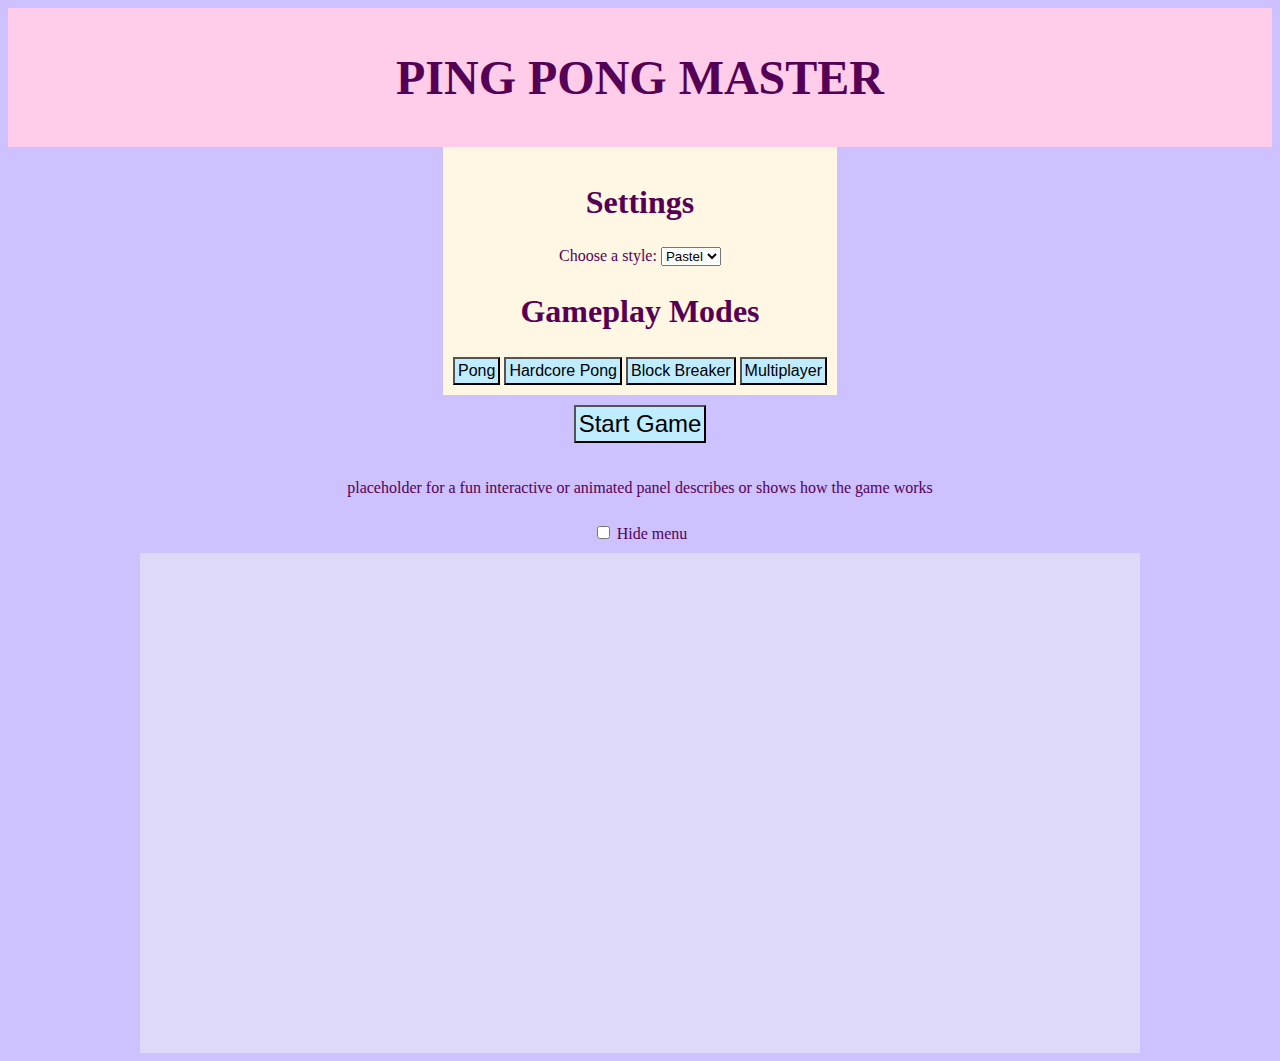
==== index.html @ 06a1bef9 "added more background music" ====
<!DOCTYPE html>
<html>
<head>
  <title>PING PONG!</title>
  <link id="stylesheet" rel="stylesheet" href="styles/pastel/menu.css">
  <script src="main.js"></script>
</head>
<body>
  <header>
    <h1>PING PONG MASTER</h1>
  </header>
  <audio id="defaultSound" preload="auto" loop>
    <source src="./sounds/classic.wav" type="audio/wav">
  </audio>
  <audio id="hardcoreSound" preload="auto" loop>
    <source src="./sounds/hardcore.wav" type="audio/wav">
  </audio> 
  <audio id="blockbreakerSound" preload="auto" loop>
    <source src="./sounds/blockbreaker.wav" type="audio/wav">
  </audio>   
  <audio id="multiplayerSound" preload="auto" loop>
    <source src="./sounds/multiplayer.wav" type="audio/wav">
  </audio>

  <div id="menu"> 
    <p id="currentStyle" hidden>pastel</p>
    <section class="control-panel">
      <div class="settings">
        <h2>Settings</h2>
        <label for="styles">Choose a style:</label>
        <select name="styles" id="styles" onchange="changeStyle()">
          <option value="pastel" selected="selected">Pastel</option>
          <option value="dark">Dark</option>
        </select>
      </div>
      <div class="gameplay-modes">
        <h2> Gameplay Modes</h2>
        <button class="play-mode-button" onclick="setMode(this, 'default')"> Pong </button>
        <button class="play-mode-button" onclick="setMode(this, 'hardcore')"> Hardcore Pong </button>
        <button class="play-mode-button" onclick="setMode(this, 'blockbreaker')"> Block Breaker </button>
        <button class="play-mode-button" onclick="setMode(this, 'multiplayer')"> Multiplayer </button>
      </div>
    </section>
    <section class="start-panel">
      <button class="start-button" onclick="start()"> Start Game </button>
    </section>
    <section class="gameplay-animation-panel">
      <p> placeholder for a fun interactive or animated panel describes or shows how the game works </p>
    </section>
  </div>
  <label>
    <input type="checkbox" id="menuToggle"> Hide menu
  </label>
  <div id="score-container">
    <div id="enemy-score" class="score"></div>
    <div id="player-score" class="score"></div>
  </div>
  <canvas id="screen" width="1000" height="500"></canvas>
  <script src="bingbong.js"></script> 
</body>
</html>
---- styles/pastel/menu.css ----
header {
  text-align: center;
  background-color: rgb(255, 204, 234);
  padding: 10px;
  font-size: x-large;
}

h2 {
  font-size: xx-large;
}

body {
  background-color: rgb(205, 193, 255);
  text-align: center;
  color: rgb(85, 0, 85);
}

.control-panel {
  padding: 10px;
  background-color: rgb(255, 246, 227);
  width: fit-content;
  margin: auto;
}

.start-panel {
  padding: 10px;
}

.gameplay-animation-panel {
  padding: 10px;
}

button {
  background-color: rgb(191, 236, 255);
  padding: 3px;
  font-size: medium;
}

.start-button {
  font-size: x-large;
}

canvas {
  background-color: rgb(222, 216, 249);
  padding-left: 0;
  padding-right: 0;
  margin-left: auto;
  margin-right: auto;
  display: block;
}

#score-container {
  display: flex;
  justify-content: space-between;
  align-items: center;
  width: 1000px; /* Match the canvas width */
  margin: 0 auto 10px auto; /* Center the container and add bottom margin */
  font-size: 2rem;
  color: rgb(53, 162, 159); /* Match your existing text color */
}

.score {
  width: 100px;
  text-align: center;
}
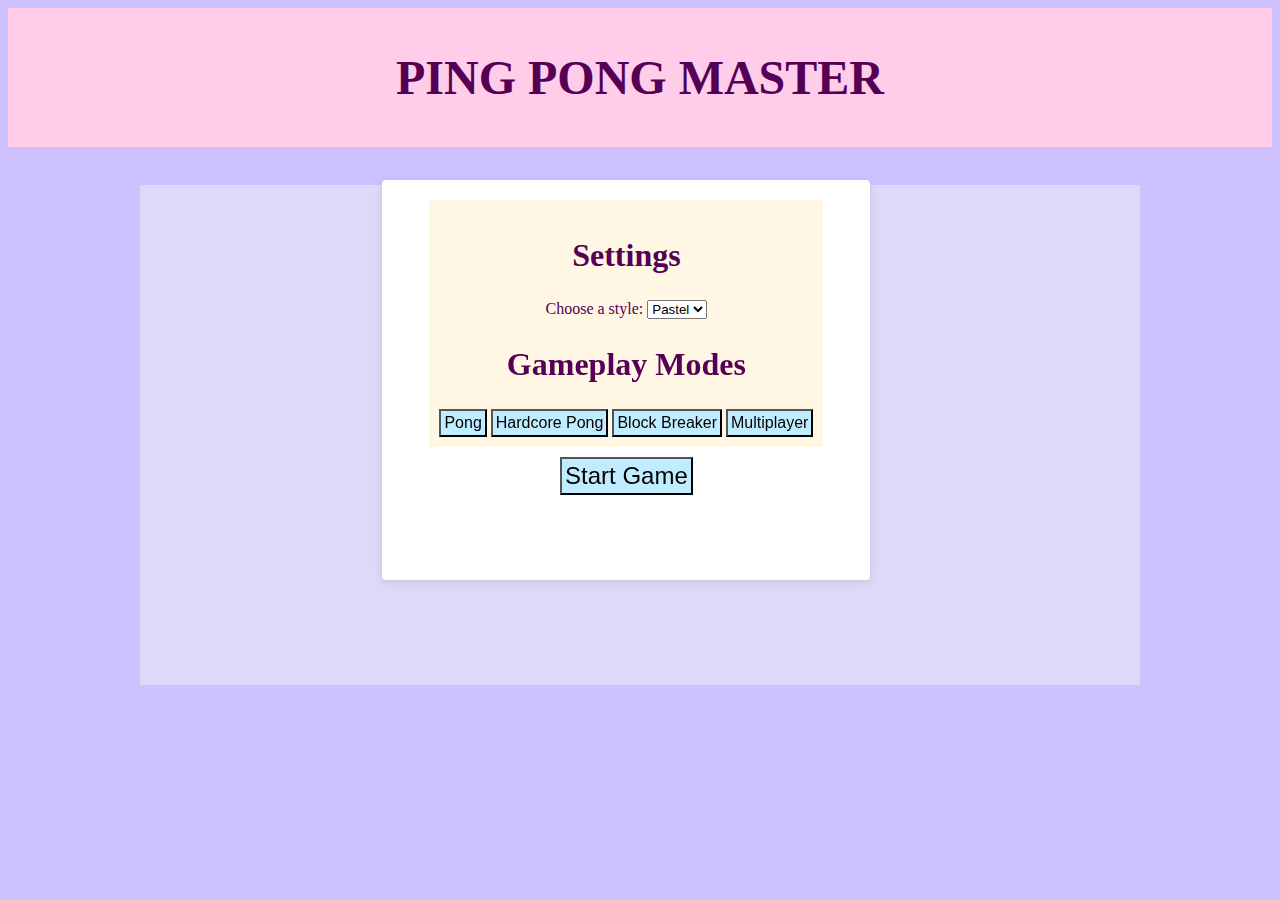
==== commit 10cb5a48: "added pause screen, adjusted main menu to appear and disapear" ====
--- a/index.html
+++ b/index.html
@@ -3,26 +3,24 @@
 <head>
   <title>PING PONG!</title>
   <link id="stylesheet" rel="stylesheet" href="styles/pastel/menu.css">
+  <link  id="stylesheet" rel="stylesheet" href="styles/pause.css">
   <script src="main.js"></script>
 </head>
 <body>
   <header>
     <h1>PING PONG MASTER</h1>
   </header>
-  <audio id="defaultSound" preload="auto" loop>
-    <source src="./sounds/classic.wav" type="audio/wav">
-  </audio>
-  <audio id="hardcoreSound" preload="auto" loop>
-    <source src="./sounds/hardcore.wav" type="audio/wav">
-  </audio> 
-  <audio id="blockbreakerSound" preload="auto" loop>
-    <source src="./sounds/blockbreaker.wav" type="audio/wav">
-  </audio>   
-  <audio id="multiplayerSound" preload="auto" loop>
-    <source src="./sounds/multiplayer.wav" type="audio/wav">
-  </audio>
-
-  <div id="menu"> 
+  <div id="audio">
+    <audio id="bounce">
+      <source src="audio/bounce.mp3" type="audio/mpeg">
+    Your browser does not support the audio element.
+    </audio>
+    <audio loop id="backgroundMusic">
+      <source src="audio/music.mp3" type="audio/mpeg">
+    Your browser does not support the audio element.
+    </audio>
+  </div>
+  <div id="menu">
     <p id="currentStyle" hidden>pastel</p>
     <section class="control-panel">
       <div class="settings">
@@ -44,18 +42,15 @@
     <section class="start-panel">
       <button class="start-button" onclick="start()"> Start Game </button>
     </section>
-    <section class="gameplay-animation-panel">
-      <p> placeholder for a fun interactive or animated panel describes or shows how the game works </p>
-    </section>
   </div>
-  <label>
-    <input type="checkbox" id="menuToggle"> Hide menu
-  </label>
+  <section id="pause-container">
+      <button id="menuToggle" onclick="pauseGame()"> Pause (Click here or press Esc) </button>
+  </section>
   <div id="score-container">
     <div id="enemy-score" class="score"></div>
     <div id="player-score" class="score"></div>
   </div>
   <canvas id="screen" width="1000" height="500"></canvas>
-  <script src="bingbong.js"></script> 
+  <script src="bingbong.js"></script>
 </body>
 </html>
--- a/styles/pause.css
+++ b/styles/pause.css
@@ -0,0 +1,16 @@
+#menu {
+    position: fixed;
+    z-index: 1000;
+    top: 20%;
+    right: 32%;
+    padding: 20px;
+    width: 35%;
+    height: 40%;
+    background-color: white;
+    border-radius: 4px;
+    box-shadow: 0 2px 10px rgba(0, 0, 0, 0.1);
+}
+
+#pause-container {
+    visibility: hidden;
+}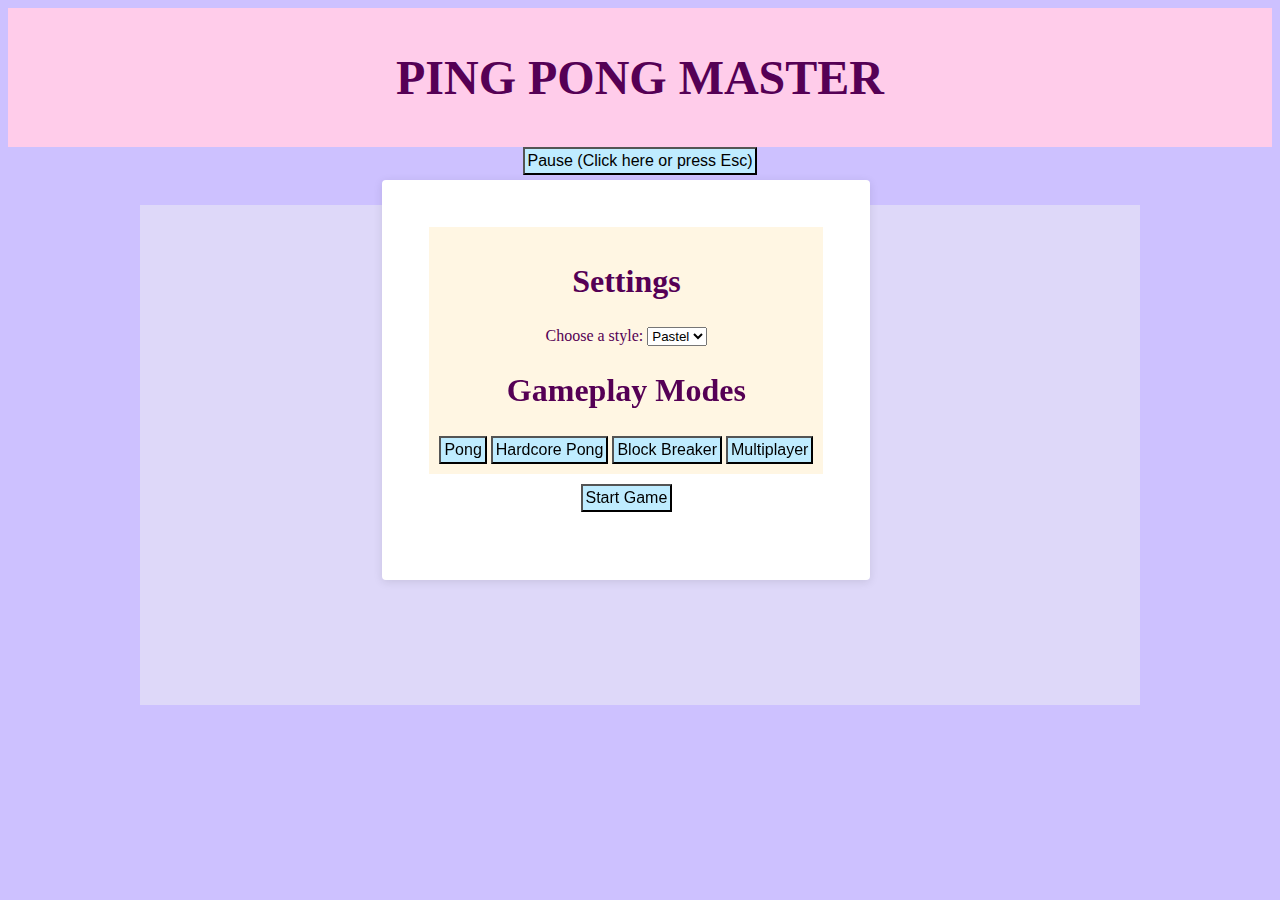
==== commit f4add469: "add gameOver screen" ====
--- a/index.html
+++ b/index.html
@@ -21,9 +21,10 @@
     </audio>
   </div>
   <div id="menu">
+    <h2 id="gameOver"></h2>
     <p id="currentStyle" hidden>pastel</p>
-    <section class="control-panel">
-      <div class="settings">
+    <section id="controlPanel">
+      <div id="settings">
         <h2>Settings</h2>
         <label for="styles">Choose a style:</label>
         <select name="styles" id="styles" onchange="changeStyle()">
@@ -31,7 +32,7 @@
           <option value="dark">Dark</option>
         </select>
       </div>
-      <div class="gameplay-modes">
+      <div id="gameplayModes">
         <h2> Gameplay Modes</h2>
         <button class="play-mode-button" onclick="setMode(this, 'default')"> Pong </button>
         <button class="play-mode-button" onclick="setMode(this, 'hardcore')"> Hardcore Pong </button>
@@ -39,16 +40,24 @@
         <button class="play-mode-button" onclick="setMode(this, 'multiplayer')"> Multiplayer </button>
       </div>
     </section>
-    <section class="start-panel">
-      <button class="start-button" onclick="start()"> Start Game </button>
-    </section>
+    <div id="startContainer">
+      <section id="startPanel">
+        <button class="start-button" onclick="start()"> Start Game </button>
+      </section>
+      <section id="continuePanel" data-state="menu">
+        <button class="start-button" onclick="keepPlaying()"> Continue </button>
+      </section>
+    </div>
   </div>
-  <section id="pause-container">
+  <section id="pauseContainer">
       <button id="menuToggle" onclick="pauseGame()"> Pause (Click here or press Esc) </button>
   </section>
-  <div id="score-container">
-    <div id="enemy-score" class="score"></div>
-    <div id="player-score" class="score"></div>
+  <!-- <section id="pause-container">
+    <button id="menuToggle" onclick="pauseGame()"> Pause (Click here or press Esc) </button>
+  </section> -->
+  <div id="scoreContainer">
+    <div id="enemyScore" class="score"></div>
+    <div id="playerScore" class="score"></div>
   </div>
   <canvas id="screen" width="1000" height="500"></canvas>
   <script src="bingbong.js"></script>
--- a/styles/pastel/menu.css
+++ b/styles/pastel/menu.css
@@ -15,20 +15,17 @@
   color: rgb(85, 0, 85);
 }
 
-.control-panel {
+#controlPanel {
   padding: 10px;
   background-color: rgb(255, 246, 227);
   width: fit-content;
   margin: auto;
 }
 
-.start-panel {
+#startPanel, #continuePanel {
   padding: 10px;
 }
 
-.gameplay-animation-panel {
-  padding: 10px;
-}
 
 button {
   background-color: rgb(191, 236, 255);
@@ -36,8 +33,9 @@
   font-size: medium;
 }
 
-.start-button {
+#startButton {
   font-size: x-large;
+  display: inline;
 }
 
 canvas {
@@ -49,7 +47,7 @@
   display: block;
 }
 
-#score-container {
+#scoreContainer {
   display: flex;
   justify-content: space-between;
   align-items: center;
@@ -62,4 +60,5 @@
 .score {
   width: 100px;
   text-align: center;
+  padding: 10px;
 }--- a/styles/pause.css
+++ b/styles/pause.css
@@ -13,4 +13,22 @@
 
 #pause-container {
     visibility: hidden;
-}+}
+
+#continuePanel[data-state="menu"] {
+    /* visibility: hidden; */
+    display: none;
+}
+
+#continuePanel[data-state="pause"] {
+    /* visibility: block; */
+    display: block;
+}
+
+#startContainer {
+    display: flex;
+    flex-direction: row;
+    justify-content: center;
+    align-content: center;
+}
+
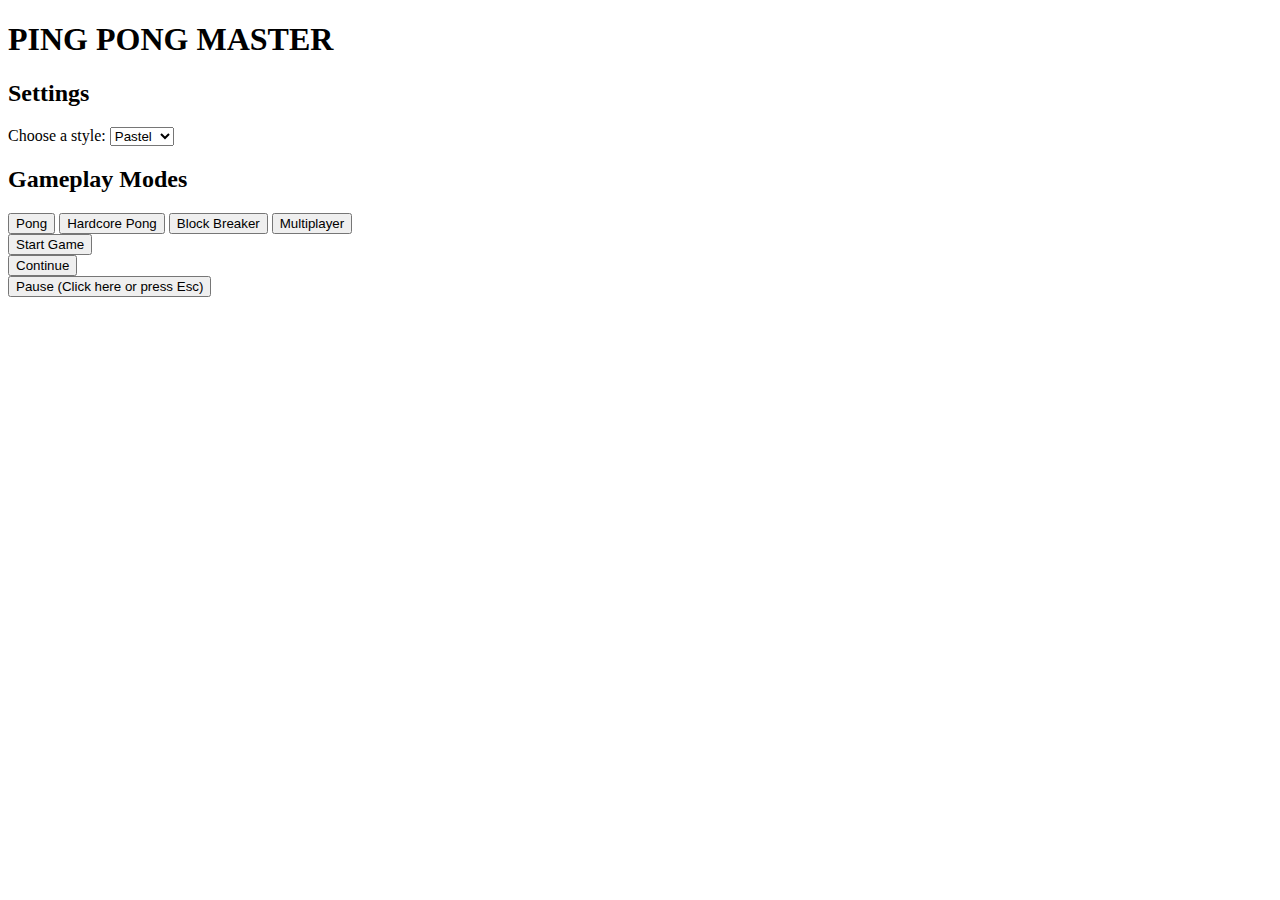
==== commit 797f363c: "sunset + plum styles" ====
--- a/index.html
+++ b/index.html
@@ -2,8 +2,7 @@
 <html>
 <head>
   <title>PING PONG!</title>
-  <link id="stylesheet" rel="stylesheet" href="styles/pastel/menu.css">
-  <link  id="stylesheet" rel="stylesheet" href="styles/pause.css">
+  <link id="stylesheet" rel="stylesheet" href="styles/pastel.css">
   <script src="main.js"></script>
 </head>
 <body>
@@ -29,7 +28,9 @@
         <label for="styles">Choose a style:</label>
         <select name="styles" id="styles" onchange="changeStyle()">
           <option value="pastel" selected="selected">Pastel</option>
+          <option value="sunset">Sunset</option>
           <option value="dark">Dark</option>
+          <option value="plum">Plum</option>
         </select>
       </div>
       <div id="gameplayModes">
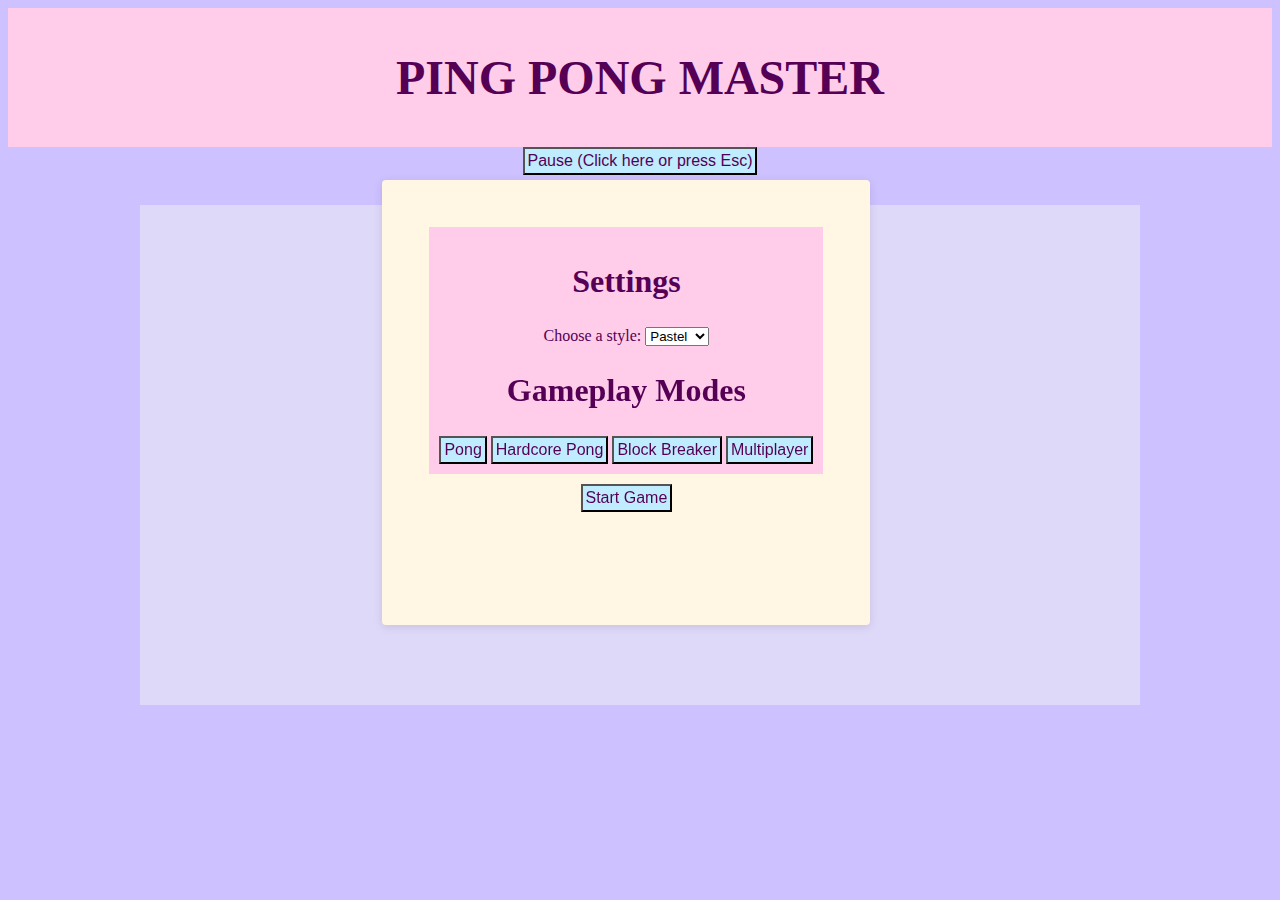
==== commit d51d3bcd: "added instructions" ====
--- a/index.html
+++ b/index.html
@@ -3,7 +3,7 @@
 <head>
   <title>PING PONG!</title>
   <link id="stylesheet" rel="stylesheet" href="styles/pastel.css">
-  <script src="main.js"></script>
+  <!-- <script src="main.js"></script> -->
 </head>
 <body>
   <header>
@@ -53,14 +53,16 @@
   <section id="pauseContainer">
       <button id="menuToggle" onclick="pauseGame()"> Pause (Click here or press Esc) </button>
   </section>
-  <!-- <section id="pause-container">
-    <button id="menuToggle" onclick="pauseGame()"> Pause (Click here or press Esc) </button>
-  </section> -->
   <div id="scoreContainer">
     <div id="enemyScore" class="score"></div>
     <div id="playerScore" class="score"></div>
   </div>
   <canvas id="screen" width="1000" height="500"></canvas>
+  <div id="instructionContainer">
+    <section id="instructions">
+      This is where the instructions will be
+    </section>
+  </div>
   <script src="bingbong.js"></script>
 </body>
 </html>
--- a/styles/pastel.css
+++ b/styles/pastel.css
@@ -0,0 +1,111 @@
+header {
+  text-align: center;
+  background-color: rgb(255, 204, 234); /* COLOR 1 */
+  padding: 10px;
+  font-size: x-large;
+}
+
+h2 {
+  font-size: xx-large;
+}
+
+body {
+  background-color: rgb(205, 193, 255); /* COLOR 2 */
+  text-align: center;
+  color: rgb(85, 0, 85); /* COLOR 3 */
+}
+
+#controlPanel {
+  padding: 10px;
+  background-color: rgb(255, 204, 234); /* COLOR 1 */
+  width: fit-content;
+  margin: auto;
+}
+
+#startPanel, #continuePanel {
+  padding: 10px;
+}
+
+
+button {
+  background-color: rgb(191, 236, 255); /* COLOR 4 */
+  color: rgb(85, 0, 85); /* COLOR 3 */
+  padding: 3px;
+  font-size: medium;
+}
+
+#startButton {
+  font-size: x-large;
+  display: inline;
+}
+
+canvas {
+  background-color: rgb(222, 216, 249); /* COLOR 6 */
+  padding-left: 0;
+  padding-right: 0;
+  margin-left: auto;
+  margin-right: auto;
+  display: block;
+}
+
+#scoreContainer {
+  display: flex;
+  justify-content: space-between;
+  align-items: center;
+  width: 1000px; /* Match the canvas width */
+  margin: 0 auto 10px auto; /* Center the container and add bottom margin */
+  font-size: 2rem;
+  color: rgb(85, 0, 85); /* Match your existing text color */ /* COLOR 3 */
+}
+
+.score {
+  width: 100px;
+  text-align: center;
+  padding: 10px;
+}
+
+#menu {
+  position: fixed;
+  z-index: 1000;
+  top: 20%;
+  right: 32%;
+  padding: 20px;
+  width: 35%;
+  height: 45%;
+  background-color: rgb(255, 246, 227); /* COLOR 5 */
+  border-radius: 4px;
+  box-shadow: 0 2px 10px rgba(0, 0, 0, 0.1);
+}
+
+#pause-container {
+  visibility: hidden;
+}
+
+#continuePanel[data-state="menu"] {
+  display: none;
+}
+
+#continuePanel[data-state="pause"] {
+  display: block;
+}
+
+#startContainer {
+  display: flex;
+  flex-direction: row;
+  justify-content: center;
+  align-content: center;
+}
+
+#instructionContainer {
+  display: none;
+  position: fixed;
+  z-index: 1000;
+  top: 72%;
+  right: 32%;
+  padding: 20px;
+  width: 35%;
+  background-color: rgb(255, 246, 227); /* COLOR 5 */
+  opacity: 0.5;
+  border-radius: 4px;
+  box-shadow: 0 2px 10px rgba(0, 0, 0, 0.1);
+}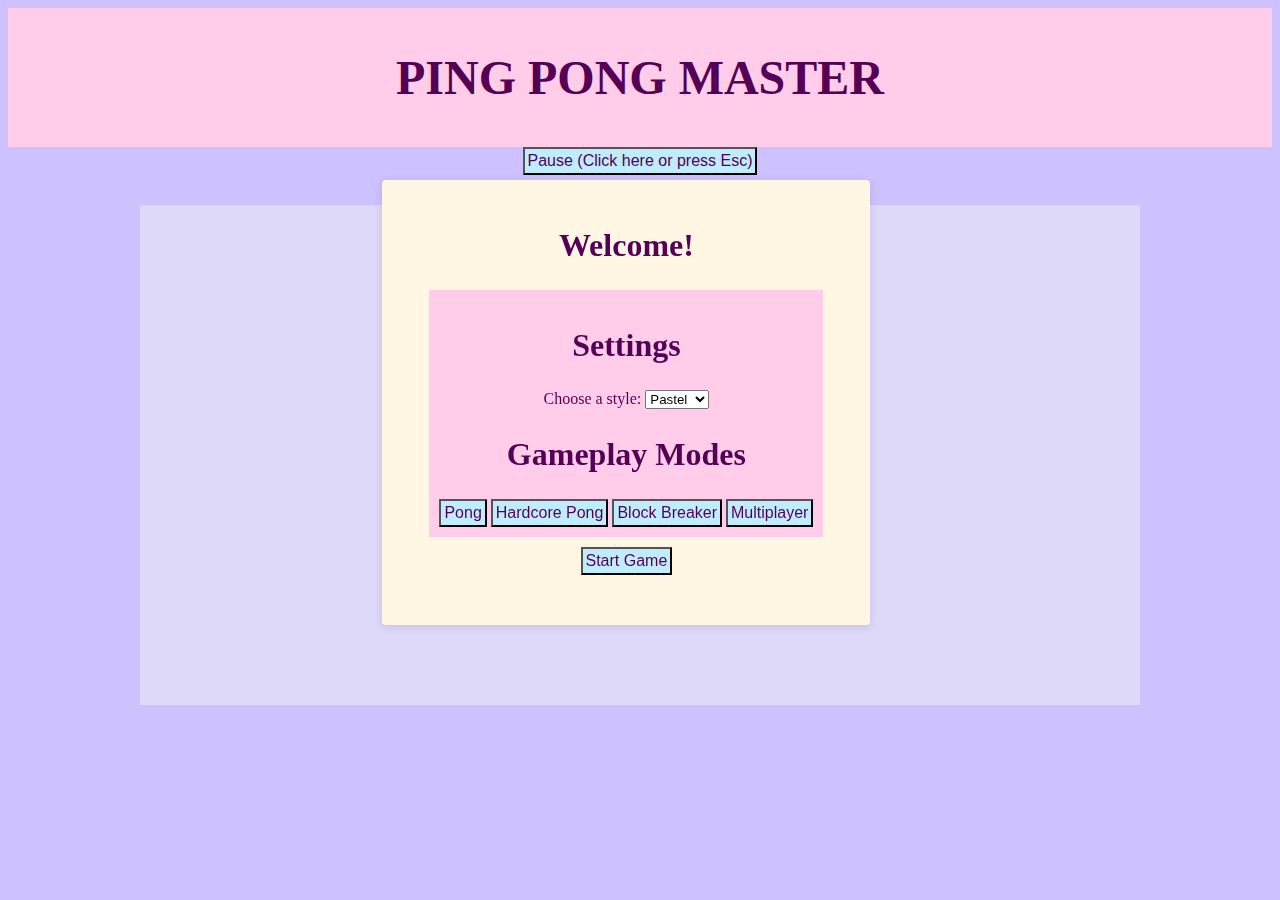
==== commit 0a861202: "updated html to pass html checker" ====
--- a/index.html
+++ b/index.html
@@ -1,9 +1,10 @@
 <!DOCTYPE html>
-<html>
+<html lang="en">
 <head>
+  <meta charset="UTF-8">
   <title>PING PONG!</title>
   <link id="stylesheet" rel="stylesheet" href="styles/pastel.css">
-  <!-- <script src="main.js"></script> -->
+  <link rel="icon" href="icon.png">
 </head>
 <body>
   <header>
@@ -20,10 +21,10 @@
     </audio>
   </div>
   <div id="menu">
-    <h2 id="gameOver"></h2>
+    <h2 id="gameOver"> Welcome! </h2>
     <p id="currentStyle" hidden>pastel</p>
-    <section id="controlPanel">
-      <div id="settings">
+    <div id="controlPanel">
+      <section id="settings">
         <h2>Settings</h2>
         <label for="styles">Choose a style:</label>
         <select name="styles" id="styles" onchange="changeStyle()">
@@ -32,7 +33,7 @@
           <option value="dark">Dark</option>
           <option value="plum">Plum</option>
         </select>
-      </div>
+      </section>
       <div id="gameplayModes">
         <h2> Gameplay Modes</h2>
         <button class="play-mode-button" onclick="setMode(this, 'default')"> Pong </button>
@@ -40,28 +41,28 @@
         <button class="play-mode-button" onclick="setMode(this, 'blockbreaker')"> Block Breaker </button>
         <button class="play-mode-button" onclick="setMode(this, 'multiplayer')"> Multiplayer </button>
       </div>
-    </section>
+    </div>
     <div id="startContainer">
-      <section id="startPanel">
+      <div id="startPanel">
         <button class="start-button" onclick="start()"> Start Game </button>
-      </section>
-      <section id="continuePanel" data-state="menu">
+      </div>
+      <div id="continuePanel" data-state="menu">
         <button class="start-button" onclick="keepPlaying()"> Continue </button>
-      </section>
+      </div>
     </div>
   </div>
-  <section id="pauseContainer">
+  <div id="pauseContainer">
       <button id="menuToggle" onclick="pauseGame()"> Pause (Click here or press Esc) </button>
-  </section>
+  </div>
   <div id="scoreContainer">
     <div id="enemyScore" class="score"></div>
     <div id="playerScore" class="score"></div>
   </div>
   <canvas id="screen" width="1000" height="500"></canvas>
   <div id="instructionContainer">
-    <section id="instructions">
+    <div id="instructions">
       This is where the instructions will be
-    </section>
+    </div>
   </div>
   <script src="bingbong.js"></script>
 </body>
--- a/styles/pastel.css
+++ b/styles/pastel.css
@@ -72,6 +72,7 @@
   padding: 20px;
   width: 35%;
   height: 45%;
+  min-height: fit-content;
   background-color: rgb(255, 246, 227); /* COLOR 5 */
   border-radius: 4px;
   box-shadow: 0 2px 10px rgba(0, 0, 0, 0.1);
